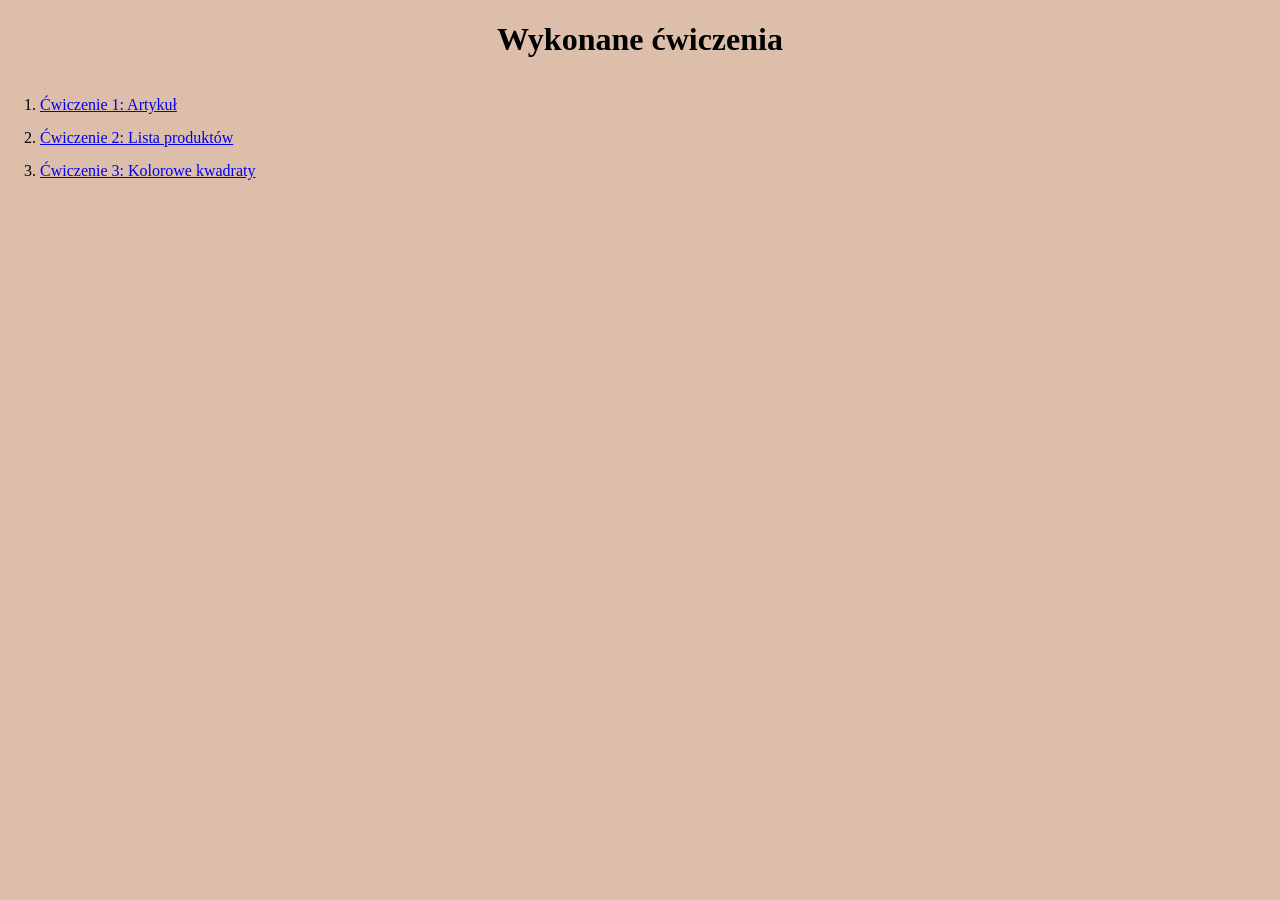
==== lab1/index.html @ 62fec4ea "Dodanie rozwiazania 1 ćwiczenia zadań z lab1" ====
<!doctype html>
<html lang="pl">
  <head>
    <meta charset="UTF-8" />
    <meta name="viewport" content="width=device-width, initial-scale=1.0" />
    <title>Ćwiczenia na WDAI</title>
    <link rel="stylesheet" href="./style.css" />
  </head>

  <body>
    <main class="tytul">
      <h1>Wykonane ćwiczenia</h1>
    </main>

    <main class="lista_cwiczen">
      <ol>
        <li>
          <a href="C:\studia\wdai\lab1\cw.1\artykul.html"
            >Ćwiczenie 1: Artykuł</a
          >
        </li>
        <li>
          <a href="lista_produktow.html">Ćwiczenie 2: Lista produktów</a>
        </li>
        <li>
          <a href="kwadraty.html">Ćwiczenie 3: Kolorowe kwadraty</a>
        </li>
      </ol>
    </main>
    <script src="index.js"></script>
  </body>
</html>
---- lab1/style.css ----
html {
  background-color: #ddbeaa;
  height: 100vh;
}

body {
  height: 100vh;
  margin: 0;
}

.tytul {
  display: flex;
  align-items: flex-start;
  justify-content: center;
}
.lista_cwiczen {
  display: flex;
  align-items: center;
  justify-content: flex-start;
}

.lista_cwiczen li {
  margin-bottom: 15px;
}
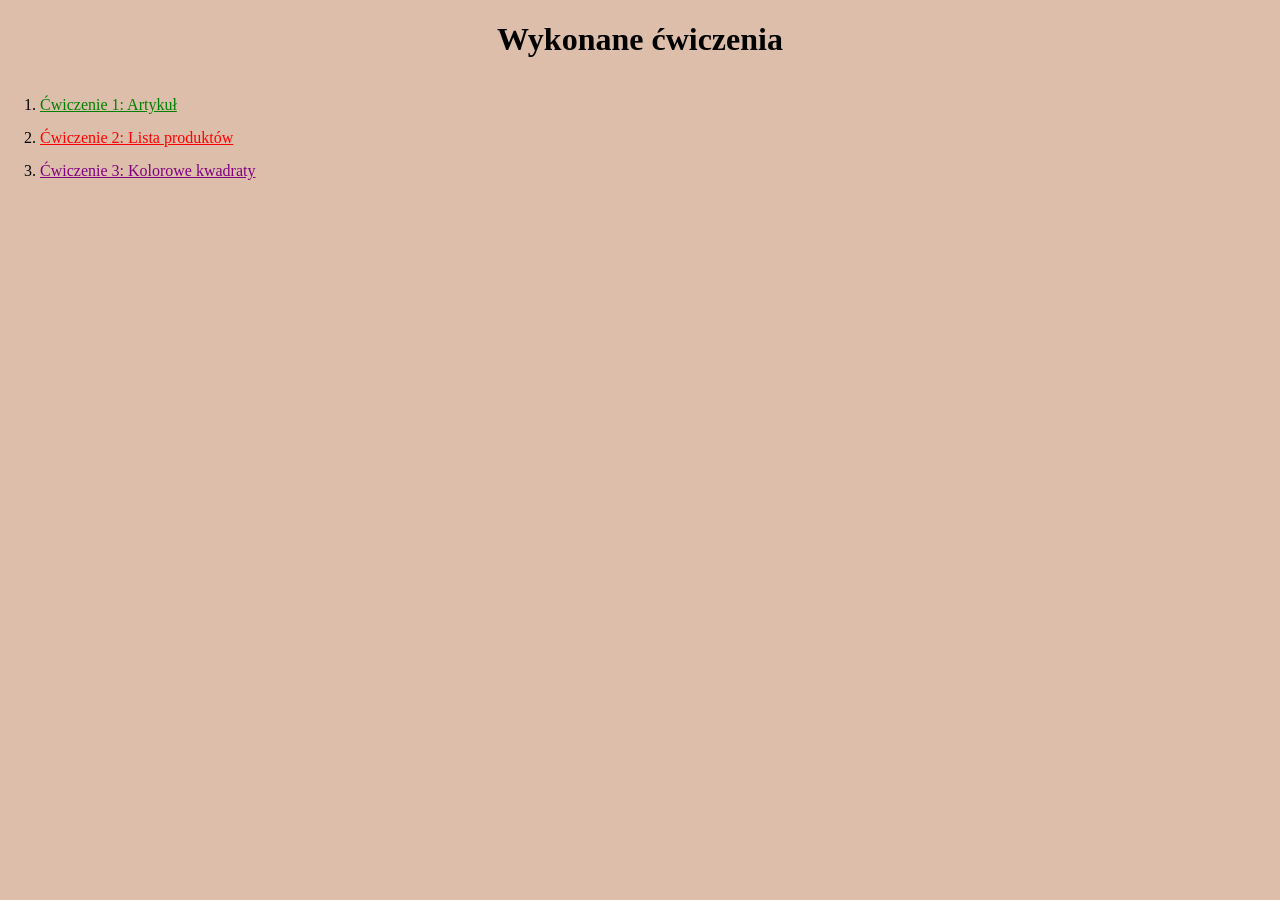
==== commit a60aa80d: "Poprawione kolory linków" ====
--- a/lab1/index.html
+++ b/lab1/index.html
@@ -15,15 +15,15 @@
     <main class="lista_cwiczen">
       <ol>
         <li>
-          <a href="C:\studia\wdai\lab1\cw.1\artykul.html"
-            >Ćwiczenie 1: Artykuł</a
-          >
+          <a href=./cw.1/artykul.html class="link1"
+            >Ćwiczenie 1: Artykuł</a>
         </li>
         <li>
-          <a href="lista_produktow.html">Ćwiczenie 2: Lista produktów</a>
+          <a href=./cw.2/lista_produktow.html class="link2"
+          >Ćwiczenie 2: Lista produktów</a>
         </li>
         <li>
-          <a href="kwadraty.html">Ćwiczenie 3: Kolorowe kwadraty</a>
+          <a href=./cw.3/kwadraty.html class="link3" >Ćwiczenie 3: Kolorowe kwadraty</a>
         </li>
       </ol>
     </main>
--- a/lab1/style.css
+++ b/lab1/style.css
@@ -22,3 +22,15 @@
 .lista_cwiczen li {
   margin-bottom: 15px;
 }
+
+.link1 {
+  color: green;
+}
+
+.link2 {
+  color: red;
+}
+
+.link3 {
+  color: purple;
+}
